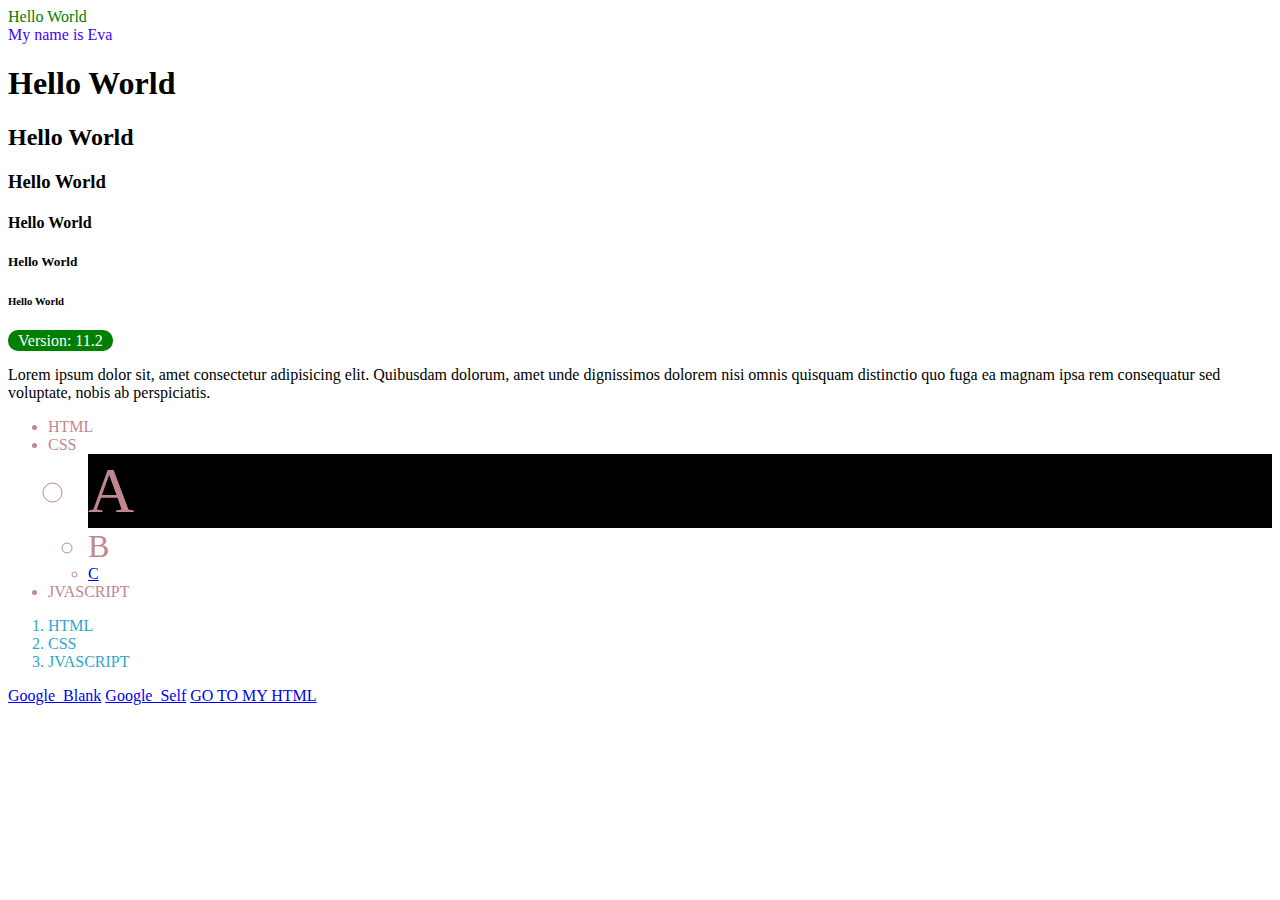
==== index.html @ 3ba048be "Lesson 1" ====
<!DOCTYPE html>
<html lang="en">
  <head>
    <meta charset="UTF-8" />
    <meta http-equiv="X-UA-Compatible" content="IE=edge" />
    <meta name="viewport" content="width=device-width, initial-scale=1.0" />
    <link rel="stylesheet" href="./style.css" />
    <title>First Demo</title>
  </head>
  <body>
    <div id="div1">Hello World</div>
    <div id="div2">My name is Eva</div>

    

    <h1>Hello World</h1>
    <h2>Hello World</h2>
    <h3>Hello World</h3>
    <h4>Hello World</h4>
    <h5>Hello World</h5>
    <h6>Hello World</h6>

    <span class="version">Version: 11.2</span>
    <p>
      Lorem ipsum dolor sit, amet consectetur adipisicing elit. Quibusdam
      dolorum, amet unde dignissimos dolorem nisi omnis quisquam distinctio quo
      fuga ea magnam ipsa rem consequatur sed voluptate, nobis ab perspiciatis.
    </p>

    <ul id="unorder-list">
      <li>HTML</li>
      <li>CSS</li>
      <ul>
        <li class="large-font deep-background">A</li>
        <li class="large-font">B</li>
        <li><a href="#">C</a></li>
      </ul>
      <li>JVASCRIPT</li>
    </ul>

    <ol id="order-list">
        <li>HTML</li>
        <li>CSS</li>
        <li>JVASCRIPT</li>

      </ul>
    </ol>


    <a href="https://www.google.com/" target="_blank">Google_Blank</a>
    <a href="https://www.google.com/">Google_Self</a>
    <a href="goto.html">GO TO MY HTML</a>

    <script src="./script.js"></script>
    <!-- 这是一个HTML TAG 块comm -->
  </body>
</html>
---- style.css ----
div {
  color: rgba(255, 72, 0, 0.573);
}

#div1 {
  color: green;
}

#div2 {
  color: rgb(68, 0, 255);
}

#unorder-list {
  color: rgb(193, 135, 144);
  /* font-size: 2rem; */
}

#order-list {
  color: rgb(50, 164, 205);
}

.large-font {
  font-size: 2rem;
}

.deep-background {
  background-color: black;
  font-size: 4rem;
}

.version {
  background-color: green;
  color: white;
  padding: 2px 10px;
  border-radius: 10px;
}
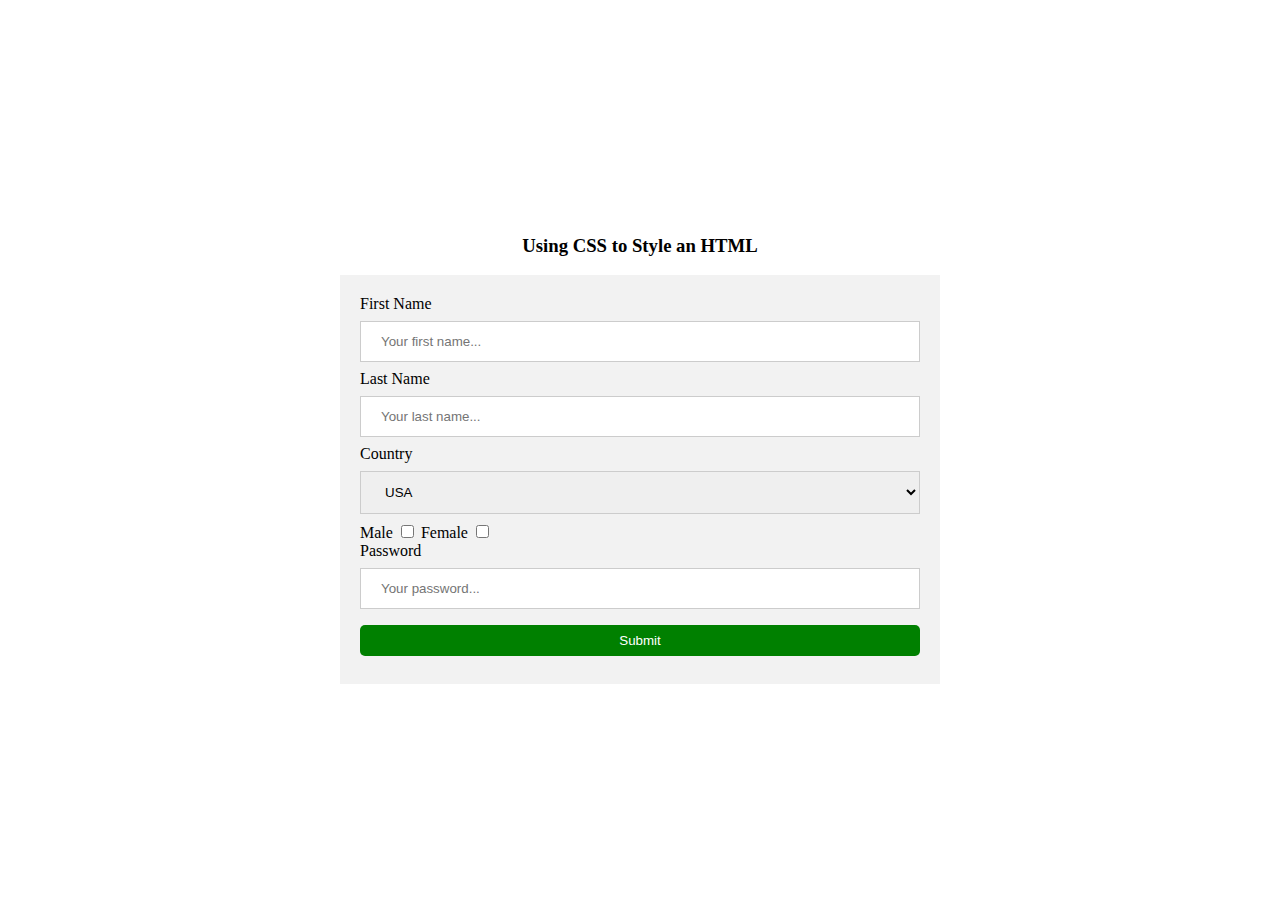
==== commit e2f37581: "update flex table form content" ====
--- a/index.html
+++ b/index.html
@@ -4,11 +4,11 @@
     <meta charset="UTF-8" />
     <meta http-equiv="X-UA-Compatible" content="IE=edge" />
     <meta name="viewport" content="width=device-width, initial-scale=1.0" />
-    <link rel="stylesheet" href="./style.css" />
+    <link rel="stylesheet" href="./src/style.css" />
     <title>First Demo</title>
   </head>
   <body>
-    <div id="div1">Hello World</div>
+    <!-- <div id="div1">Hello World</div>
     <div id="div2">My name is Eva</div>
 
     
@@ -42,15 +42,124 @@
         <li>HTML</li>
         <li>CSS</li>
         <li>JVASCRIPT</li>
-
+          
       </ul>
     </ol>
 
 
     <a href="https://www.google.com/" target="_blank">Google_Blank</a>
     <a href="https://www.google.com/">Google_Self</a>
-    <a href="goto.html">GO TO MY HTML</a>
+    <a href="goto.html">GO TO MY HTML</a> -->
 
+    <!-- <table id="mytable" class="mytable_class">
+      <thead>
+        <tr>
+          <th colspan="2">Expenses</th>
+        </tr>
+        <tr>
+          <th>Category</th>
+          <th>Amount</th>
+        </tr>
+      </thead>
+      <tbody>
+        <td>Marketing</td>
+        <td>$200</td>
+      </tbody>
+      <tr>
+        <td>Accounting</td>
+        <td>$600</td>
+      </tr>
+      <tfoot>
+        <tr>
+          <th>Total</th>
+          <th>$800</th>
+        </tr>
+      </tfoot>
+    </table> -->
+
+    <!-- <img class="image" src="./src/images/coffee.jpg" alt="coffee" /> -->
+    <!-- <h3>Using CSS to Style an HTML</h3> -->
+    <!-- <section>
+      <form action="#">
+        <label for="fname">First Name</label>
+        <input
+          id="fname"
+          type="text"
+          name="firstName"
+          placeholder="Your first name..."
+        />
+
+        <label for="lname">Last Name</label>
+        <input
+          id="lname"
+          type="text"
+          name="lastName"
+          value="123"
+          placeholder="Your last name..."
+        />
+
+        <label for="country"> Country</label>
+        <select name="country" id="country">
+          <option value="australia">Australia</option>
+          <option value="china">China</option>
+          <option value="usa">USA</option>
+          <option value="canada">CANADA</option>
+        </select>
+        <label for="female">female</label>
+        <input type="checkbox" id="female" />
+        <label for="male">male</label>
+        <input type="checkbox" id="male" />
+        <br />
+        <label for="pwd">Password</label>
+        <input
+          type="password"
+          id="pwd"
+          name="mypassword"
+          placeholder="Your passwoed..."
+        />
+        <input type="submit" value="Submit" />
+      </form>
+    </section> -->
+    <h3>Using CSS to Style an HTML</h3>
+    <section>
+      <form action="#">
+        <label for="firstname">First Name</label>
+        <input
+          type="text"
+          name="fname"
+          id="firstname"
+          placeholder="Your first name..."
+        />
+
+        <label for="lastname">Last Name</label>
+        <input
+          type="text"
+          name="lname"
+          id="lastname"
+          placeholder="Your last name..."
+        />
+
+        <label for="country">Country</label>
+        <select name="country" id="country">
+          Country
+          <option value="usa">USA</option>
+          <option value="china">China</option>
+        </select>
+        <label for="male">Male</label>
+        <input type="checkbox" name="male" id="male" />
+        <label for="female">Female</label>
+        <input type="checkbox" name="female" id="female" />
+        <br />
+        <label for="password">Password</label>
+        <input
+          type="text"
+          name="pwd"
+          id="password"
+          placeholder="Your password..."
+        />
+        <input type="submit" value="Submit" />
+      </form>
+    </section>
     <script src="./script.js"></script>
     <!-- 这是一个HTML TAG 块comm -->
   </body>
--- a/src/style.css
+++ b/src/style.css
@@ -0,0 +1,134 @@
+/* div {
+  color: rgba(255, 72, 0, 0.573);
+}
+
+#div1 {
+  color: green;
+}
+
+#div2 {
+  color: rgb(68, 0, 255);
+}
+
+#unorder-list {
+  color: rgb(193, 135, 144);
+
+} */
+
+/* #order-list {
+  color: rgb(50, 164, 205);
+}
+
+.large-font {
+  font-size: 2rem;
+}
+
+.deep-background {
+  background-color: black;
+  font-size: 4rem;
+}
+
+.version {
+  background-color: green;
+  color: white;
+  padding: 2px 10px;
+  border-radius: 10px;
+} */
+
+table,
+th,
+td {
+  border: 1px solid grey;
+  border-collapse: collapse;
+}
+
+.mytable_class {
+  background-color: rgba(255, 221, 0, 0.732);
+}
+
+img {
+  width: 30%;
+}
+/* 
+* {
+  box-sizing: border-box;
+}
+
+body {
+  width: 100vw;
+  height: 100vh;
+  display: flex;
+  flex-direction: column;
+  align-items: center;
+  justify-content: center;
+}
+
+section {
+  width: 50%;
+  min-width: 300px;
+  max-width: 600px;
+  background-color: #f2f2f2;
+  padding: 20px;
+}
+
+input[type="text"],
+input[type="password"],
+select {
+  width: 100%;
+  padding: 12px 20px;
+  margin: 8px 0;
+  display: inline-block;
+  border: 1px solid #ccc;
+}
+input[type="submit"] {
+  width: 100%;
+  background: #4caf50;
+  color: #fff;
+  padding: 14px 20px;
+  margin: 8px 0;
+  border: none;
+  cursor: pointer;
+  border-radius: 5px;
+} */
+
+html,
+body {
+  width: 100vw;
+  height: 100vh;
+  display: flex;
+  flex-direction: column;
+  justify-content: center;
+  align-items: center;
+}
+
+* {
+  box-sizing: border-box;
+}
+
+section {
+  width: 50%;
+  min-width: 300px;
+  max-width: 600px;
+  background-color: #f2f2f2;
+  padding: 20px;
+}
+
+input[type="text"],
+input[type="password"],
+select {
+  width: 100%;
+  padding: 12px 20px;
+  margin: 8px 0;
+  display: inline-block;
+  border: 1px solid #ccc;
+}
+input[type="submit"] {
+  width: 100%;
+  background-color: green;
+  color: white;
+  padding: 8px 20px;
+  border: none;
+  margin: 8px 0;
+  border-radius: 5px;
+  cursor: pointer;
+}
